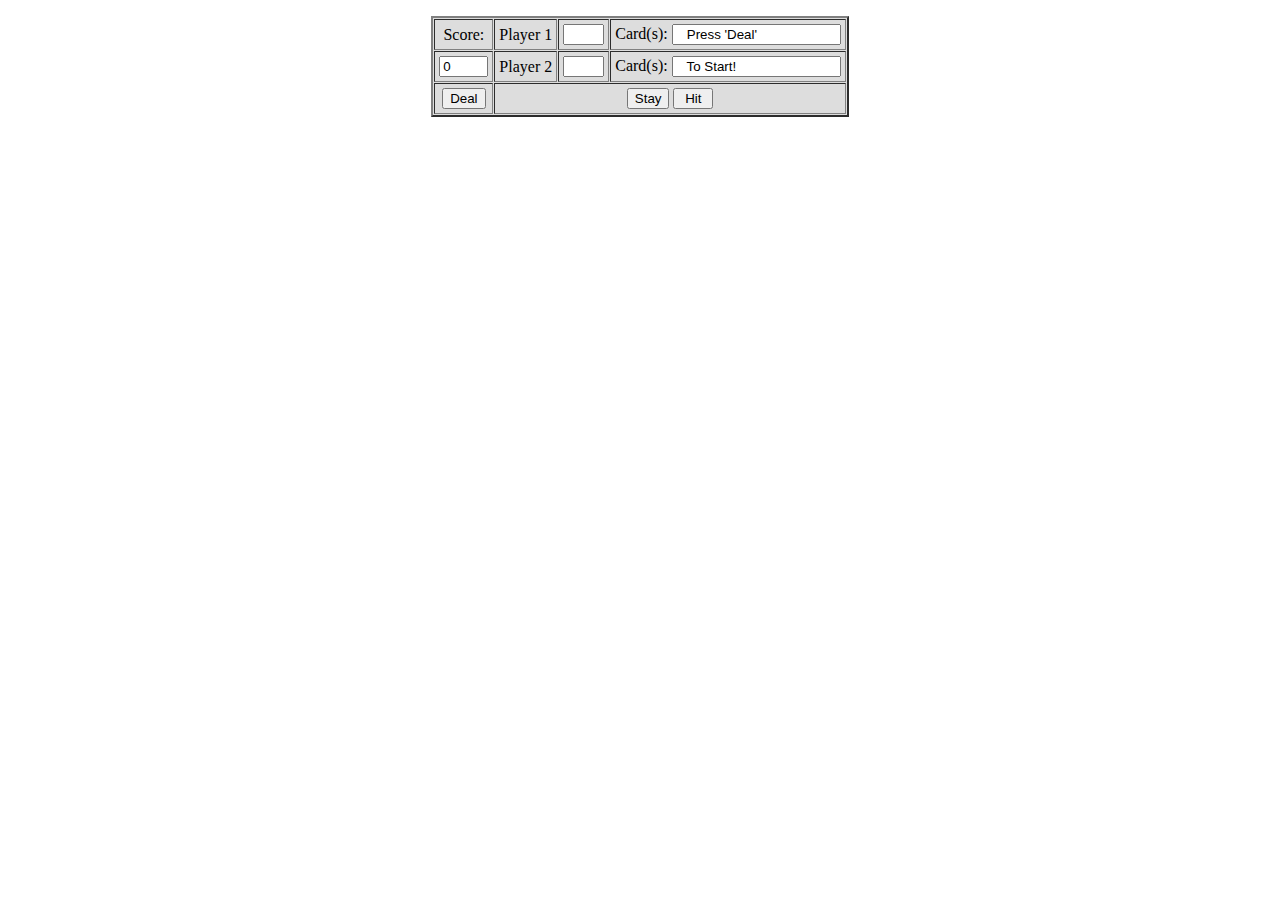
==== firstProject/index.html @ 76b1a359 "first proj" ====
<!DOCTYPE HTML>
<html>
	<head>
		<title>Blackjack Game</title>
  <link rel="stylesheet" href="stylesheet.css" type="text/css">

	<script type="text/javaScript">
		var gameOver; var cardCount;
			function Shuffle(max){
		var num=Math.random()*max;
			return Math.round(num)+1;
	}

	function getSuit(){
		suit = Shuffle(4);
			if(suit == 1) return "Spades";
			if(suit == 2) return "Clubs";
			if(suit == 3) return "Diamonds";
			else return "Hearts";
			}

	function cardName(card){
		if(card == 1) return "Ace";
		if(card == 11) return "Jack";
		if(card == 12) return "Queen";
		if(card == 13) return "King";
		return "" + card;
	}

	function cardValue(card,strWho){
		if(card == 1) {
			if(strWho =="You" && document.display.you.value >10){
			document.display.say2.value=document.display.say2.value+" Low"; return 1;}
			else return 11; }
		 if(card > 10) return 10; 
		return card;
	}

	function PickACard(strWho){
		card = Shuffle(12);
		suit = getSuit();
			if(strWho =="You")
				document.display.say2.value=(cardName(card) + " of " + suit);
			else
				document.display.say1.value=(cardName(card) + " of " + suit);
			return cardValue(card,strWho);
	}

	function NewHand(form){
		if(gameOver !=0)
			{form.say1.value=("Hand in Play!"); form.say2.value=(""); return;}
		else
			{form.dealer.value = 0; form.you.value = 0; cardCount=0;
			form.dealer.value = eval(form.dealer.value) + PickACard("Dealer");
			form.you.value = eval(form.you.value) + PickACard("You");
			gameOver= -1; cardCount+=1;}
	}

	function Dealer(form){
		
		if (gameOver ==0){
			form.say1.value=("Deal the Cards!"); form.say2.value=(""); return;}
		
		else if(form.you.value<10){ 
			form.say1.value=("Not Below Ten!"); form.say2.value=("Press Hit!"); return;}
		
		else if (cardCount <2){
			form.say1.value=("Minimum 2 Cards!"); form.say2.value=("Hit Again!"); return;}
		
		else while(form.dealer.value < 17){
			form.dealer.value = eval(form.dealer.value) + PickACard("Dealer");}
	}

	function User(form){
		
		if (gameOver ==0){
			form.say1.value=("Deal the Cards!"); form.say2.value=(""); return;}
		
		else {
			cardCount+=1; form.say1.value=("You Get...");
			form.you.value = eval(form.you.value) + PickACard("You");}
		
		if(form.you.value > 21){
			form.say1.value=("You Busted!");
			gameOver=0; form.numgames.value=eval(form.numgames.value)-1;}
	}

	function LookAtHands(form){
		if (gameOver ==0 || form.you.value<10 || cardCount <2){return;}
		
		else if(form.dealer.value > 21){
			form.say1.value=("House Busts!"); form.say2.value=("You Win! $$$$$$");
		gameOver=0; form.numgames.value=eval(form.numgames.value)+1;}
		 
		 else if(form.you.value > form.dealer.value){
		 	form.say1.value=("You Win!"); form.say2.value=("$$$$$$$$$$$$$$$");
		gameOver=0; form.numgames.value=eval(form.numgames.value)+1;}
		 
		 else if(form.dealer.value == form.you.value){
		 	form.say1.value=("Game Tied!"); form.say2.value=("Deal Again!");
		gameOver=0; form.numgames.value=eval(form.numgames.value)-1;}
		 
		 else{
		 	form.say1.value=("House Wins!"); form.say2.value=("Tough Luck!");
		gameOver=0; form.numgames.value=eval(form.numgames.value)-1;}
	}

	function setBj(){
	gameOver=0; cardCount=0; 
	document.display.dealer.value=""; 
	document.display.you.value="";
	document.display.numgames.value="0";
	document.display.say1.value="   Press 'Deal'";
	document.display.say2.value="   To Start!";
	}

</script>
</head>

<BODY OnLoad="setBj()">
	<p></p>

	<center>
		<form name="display">
			<table bgcolor="#ddd" border="2" cellspacing="1" cellpadding="4">
	<tr>
		<td><center>Score:</center></td>
			<td><center>Player 1</center></td>
				<td><center><input type=text name="dealer" size="2"></center></td>
					<td><center>Card(s):  <input type=text name="say1" size="18" value=""></center></td>
	</tr>
	<tr>
		<td><center><input type=text name="numgames" size="3" value="0"></center></td>
			<td><center>Player 2</center></td>
				<td><center><input type=text name="you" size="2"></center></td>
					<td><center>Card(s):  <input type=text name="say2" size="18" value=""></center></td>
	</tr>
	<tr>
	<td><center><input type=button value="Deal" onClick="NewHand(this.form)"></center></td>
			<td colspan=3><center>
<input type=button value="Stay" onClick="Dealer(this.form);LookAtHands(this.form);">
<input type=button value=" Hit " onClick="User(this.form)"></center></td></tr>
</table>
</form>
</center>

</body>
</html>
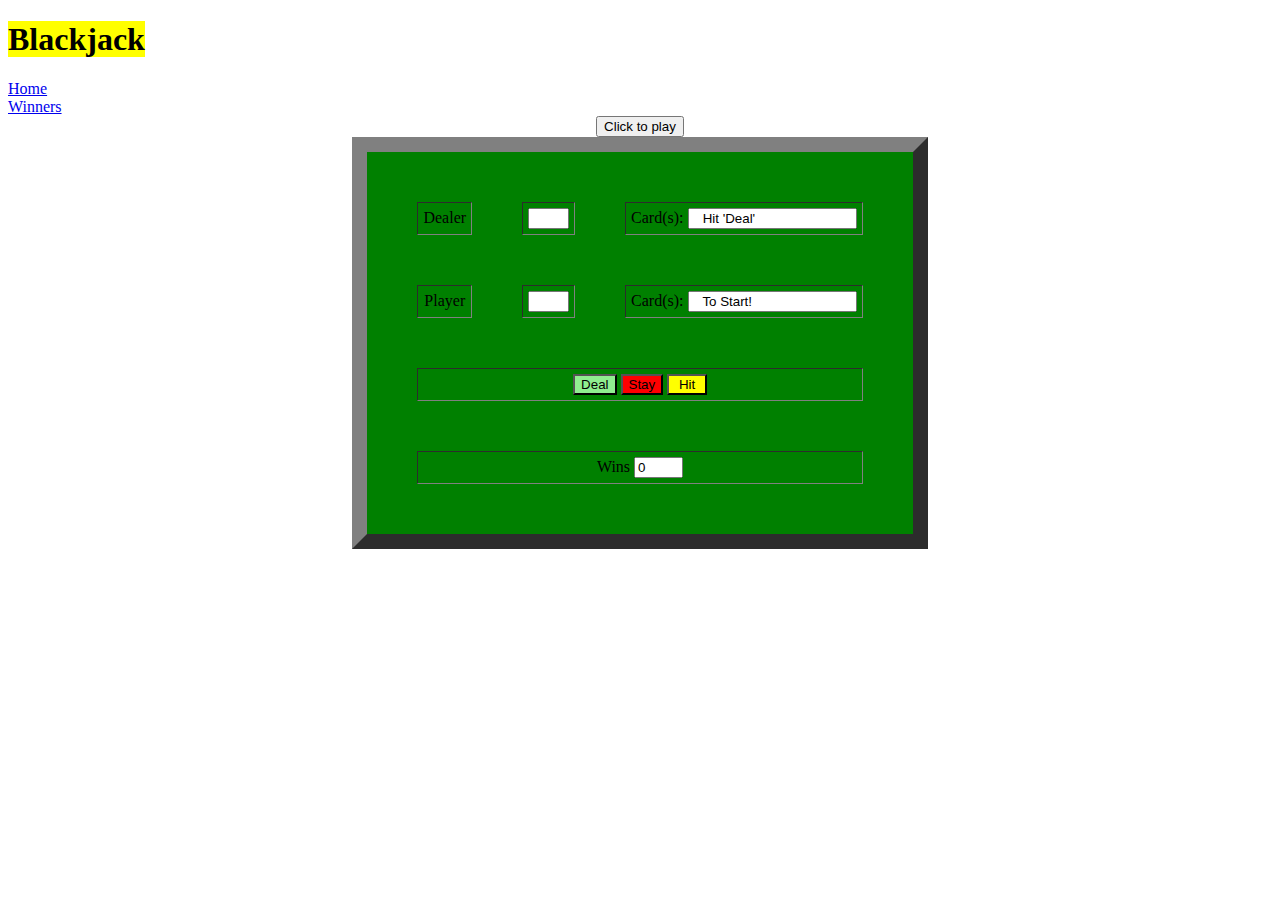
==== commit d0890bbc: "working blackjack" ====
--- a/firstProject/index.html
+++ b/firstProject/index.html
@@ -1,23 +1,50 @@
 <!DOCTYPE HTML>
-<html>
+<html lang="en">
 	<head>
+		   <meta charset="utf-8">
+		    <meta http-equiv="X-UA-Compatible" content="IE=edge">
+		    <meta name="viewport" content="width=device-width, initial-scale=1">
+		
+		    <meta name="description" content="">
+    <meta name="author" content="">
+    <link rel="icon" href="../../favicon.ico">
+
 		<title>Blackjack Game</title>
-  <link rel="stylesheet" href="stylesheet.css" type="text/css">
-
-	<script type="text/javaScript">
+
+<link href="../../dist/css/bootstrap.min.css" rel="stylesheet">
+
+    <!-- IE10 viewport hack for Surface/desktop Windows 8 bug -->
+    <link href="../../assets/css/ie10-viewport-bug-workaround.css" rel="stylesheet">
+
+    <!-- Custom styles for this template -->
+    <link href="starter-template.css" rel="stylesheet">
+
+    <!-- Just for debugging purposes. Don't actually copy these 2 lines! -->
+    <!--[if lt IE 9]><script src="../../assets/js/ie8-responsive-file-warning.js"></script><![endif]-->
+    <script src="../../assets/js/ie-emulation-modes-warning.js"></script>
+
+    <!-- HTML5 shim and Respond.js for IE8 support of HTML5 elements and media queries -->
+    <!--[if lt IE 9]>
+      <script src="https://oss.maxcdn.com/html5shiv/3.7.2/html5shiv.min.js"></script>
+      <script src="https://oss.maxcdn.com/respond/1.4.2/respond.min.js"></script>
+    <![endif]-->
+		<script type="text/javaScript">
+		
+
 		var gameOver; var cardCount;
-			function Shuffle(max){
+	
+	function Shuffle(max){
 		var num=Math.random()*max;
-			return Math.round(num)+1;
-	}
+		return Math.round(num)+1;
+		}
 
 	function getSuit(){
 		suit = Shuffle(4);
-			if(suit == 1) return "Spades";
-			if(suit == 2) return "Clubs";
-			if(suit == 3) return "Diamonds";
-			else return "Hearts";
-			}
+		if(suit == 1) return "Spades";
+		if(suit == 2) return "Clubs";
+		if(suit == 3) return "Diamonds";
+		else return "Hearts";
+	}
 
 	function cardName(card){
 		if(card == 1) return "Ace";
@@ -29,120 +56,192 @@
 
 	function cardValue(card,strWho){
 		if(card == 1) {
-			if(strWho =="You" && document.display.you.value >10){
-			document.display.say2.value=document.display.say2.value+" Low"; return 1;}
-			else return 11; }
+		
+		if(strWho =="You" && document.display.you.value >10){
+			document.display.say2.value=document.display.say2.value+" Low"; return 1;
+		}
+		
+		else return 11; 
+		}
+		
 		 if(card > 10) return 10; 
+		
 		return card;
-	}
+		}
 
 	function PickACard(strWho){
 		card = Shuffle(12);
 		suit = getSuit();
-			if(strWho =="You")
-				document.display.say2.value=(cardName(card) + " of " + suit);
-			else
-				document.display.say1.value=(cardName(card) + " of " + suit);
-			return cardValue(card,strWho);
-	}
-
+		
+		if(strWho =="You")
+			document.display.say2.value=(cardName(card) + " of " + suit);
+		
+		else
+			document.display.say1.value=(cardName(card) + " of " + suit);
+		
+		return cardValue(card,strWho);
+	}
+	
 	function NewHand(form){
-		if(gameOver !=0)
-			{form.say1.value=("Hand in Play!"); form.say2.value=(""); return;}
-		else
-			{form.dealer.value = 0; form.you.value = 0; cardCount=0;
+		if(gameOver !=0){
+				form.say1.value=("Hand in Play!"); form.say2.value=(""); return;
+		}
+		else{
+			form.dealer.value = 0; form.you.value = 0; cardCount=0;
 			form.dealer.value = eval(form.dealer.value) + PickACard("Dealer");
 			form.you.value = eval(form.you.value) + PickACard("You");
-			gameOver= -1; cardCount+=1;}
+			gameOver= -1; cardCount+=1;
+		}
 	}
 
 	function Dealer(form){
-		
 		if (gameOver ==0){
-			form.say1.value=("Deal the Cards!"); form.say2.value=(""); return;}
-		
-		else if(form.you.value<10){ 
-			form.say1.value=("Not Below Ten!"); form.say2.value=("Press Hit!"); return;}
+			form.say1.value=("Deal the Cards!"); form.say2.value=(""); return;
+		}
+		
+		else if(form.you.value<10){
+			form.say1.value=("Not Below Ten!"); form.say2.value=("Take a Hit!"); return;
+		}
 		
 		else if (cardCount <2){
-			form.say1.value=("Minimum 2 Cards!"); form.say2.value=("Hit Again!"); return;}
+				form.say1.value=("Minimum 2 Cards!"); form.say2.value=("Hit Again!"); return;
+	}
 		
 		else while(form.dealer.value < 17){
-			form.dealer.value = eval(form.dealer.value) + PickACard("Dealer");}
-	}
+			form.dealer.value = eval(form.dealer.value) + PickACard("Dealer");
+		}
+		}
 
 	function User(form){
-		
 		if (gameOver ==0){
-			form.say1.value=("Deal the Cards!"); form.say2.value=(""); return;}
+				form.say1.value=("Deal the Cards!"); form.say2.value=(""); return;
+			}
 		
 		else {
 			cardCount+=1; form.say1.value=("You Get...");
-			form.you.value = eval(form.you.value) + PickACard("You");}
-		
+			form.you.value = eval(form.you.value) + PickACard("You");
+		}
 		if(form.you.value > 21){
 			form.say1.value=("You Busted!");
-			gameOver=0; form.numgames.value=eval(form.numgames.value)-1;}
+			gameOver=0; form.numgames.value=eval(form.numgames.value)-1;
+		}
 	}
 
 	function LookAtHands(form){
-		if (gameOver ==0 || form.you.value<10 || cardCount <2){return;}
+		if (gameOver ==0 || form.you.value<10 || cardCount <2){return;
+		}
 		
 		else if(form.dealer.value > 21){
-			form.say1.value=("House Busts!"); form.say2.value=("You Win! $$$$$$");
-		gameOver=0; form.numgames.value=eval(form.numgames.value)+1;}
+		form.say1.value=("House Busts!"); form.say2.value=("You Win!");
+		gameOver=0; form.numgames.value=eval(form.numgames.value)+1;
+		}
+		
+		 else if(form.you.value > form.dealer.value)
+		{form.say1.value=("You Win!"); form.say2.value=("$$$$$$$$");
+		gameOver=0; form.numgames.value=eval(form.numgames.value)+1;
+		}
 		 
-		 else if(form.you.value > form.dealer.value){
-		 	form.say1.value=("You Win!"); form.say2.value=("$$$$$$$$$$$$$$$");
-		gameOver=0; form.numgames.value=eval(form.numgames.value)+1;}
+		 else if(form.dealer.value == form.you.value)
+		{form.say1.value=("Game Tied!"); form.say2.value=("Deal Again!");
+		gameOver=0; form.numgames.value=eval(form.numgames.value)-1;
+		}
 		 
-		 else if(form.dealer.value == form.you.value){
-		 	form.say1.value=("Game Tied!"); form.say2.value=("Deal Again!");
-		gameOver=0; form.numgames.value=eval(form.numgames.value)-1;}
-		 
-		 else{
-		 	form.say1.value=("House Wins!"); form.say2.value=("Tough Luck!");
-		gameOver=0; form.numgames.value=eval(form.numgames.value)-1;}
-	}
-
-	function setBj(){
-	gameOver=0; cardCount=0; 
-	document.display.dealer.value=""; 
-	document.display.you.value="";
-	document.display.numgames.value="0";
-	document.display.say1.value="   Press 'Deal'";
-	document.display.say2.value="   To Start!";
-	}
+		 else
+		{form.say1.value=("House Wins!"); form.say2.value=("Sucker!");
+		gameOver=0; form.numgames.value=eval(form.numgames.value)-1;
+		}
+	}
+
+
+function setBj(){
+gameOver=0; cardCount=0; 
+document.display.dealer.value=""; 
+document.display.you.value="";
+document.display.numgames.value="0";
+document.display.say1.value="   Hit 'Deal'";
+document.display.say2.value="   To Start!";
+}
+
 
 </script>
 </head>
-
-<BODY OnLoad="setBj()">
-	<p></p>
-
-	<center>
+       
+    </nav>
+	
+		<div class="row">
+			<div class="col-md-4 centered starter-template">
+				
+			</div>
+	
+		    <div class="col-md-4 centered starter-template">
+	    		<h1><mark>Blackjack</mark></h1>
+	      	</div>
+      
+	      	<div class="col-md-4">
+	      		<li class="active"><a href="https://generalassemb.ly/seattle">Home</a></li>
+	            <li><a href="https://www.bovada.lv/">Winners</a></li>
+	        </div>
+
+    </div><!-- /.container -->
+
+<center>
+<button onclick="myFunction()">Click to play</button>
+</center>
+<script>
+function myFunction() {
+    alert("CREDIT CARD ACCEPTED! Please enjoy!");
+}
+</script>
+
+
+<body background="http://www.wallpaperup.com/uploads/wallpapers/2014/05/20/355075/f37a756008e9c1f0c681b571762a1ff2.jpg">
+
+
+
+<body OnLoad="setBj()">
+    <div class="auto-style1">
+
+	  <center>
 		<form name="display">
-			<table bgcolor="#ddd" border="2" cellspacing="1" cellpadding="4">
+		
+			<table bgcolor="green" border="15" cellspacing="50" cellpadding="5">
 	<tr>
-		<td><center>Score:</center></td>
-			<td><center>Player 1</center></td>
+			<td><center>Dealer</center></td>
 				<td><center><input type=text name="dealer" size="2"></center></td>
 					<td><center>Card(s):  <input type=text name="say1" size="18" value=""></center></td>
 	</tr>
 	<tr>
-		<td><center><input type=text name="numgames" size="3" value="0"></center></td>
-			<td><center>Player 2</center></td>
-				<td><center><input type=text name="you" size="2"></center></td>
-					<td><center>Card(s):  <input type=text name="say2" size="18" value=""></center></td>
+		<td><center>Player</center></td>
+		
+		<td><center><input type=text name="you" size="2"></center></td>
+		
+		<td><center>Card(s):  <input type=text name="say2" size="18" value=""></center></td>
 	</tr>
 	<tr>
-	<td><center><input type=button value="Deal" onClick="NewHand(this.form)"></center></td>
-			<td colspan=3><center>
-<input type=button value="Stay" onClick="Dealer(this.form);LookAtHands(this.form);">
-<input type=button value=" Hit " onClick="User(this.form)"></center></td></tr>
-</table>
-</form>
-</center>
+		<td colspan=3><center>
+	
+		<input type=button style="background-color:lightgreen" value="Deal" onClick="NewHand(this.form)">
+	
+		<input type=button style="background-color:red" value="Stay"  onClick="Dealer(this.form);LookAtHands(this.form);">
+	
+		<input type=button style="background-color:yellow" value=" Hit " onClick="User(this.form)"></center></tr>
+	
+		<td colspan= 3><center>Wins <input type=text name="numgames" size="3" value="0"></center></td>
+	</tr>
+			</table>
+		</form>
+	  </center>
+	</div>
+
+
+	<script src="https://ajax.googleapis.com/ajax/libs/jquery/1.11.3/jquery.min.js"></script>
+    <script>window.jQuery || document.write('<script src="../../assets/js/vendor/jquery.min.js"><\/script>')</script>
+    <script src="../../dist/js/bootstrap.min.js"></script>
+    <!-- IE10 viewport hack for Surface/desktop Windows 8 bug -->
+    <script src="../../assets/js/ie10-viewport-bug-workaround.js"></script>
+
+
+
 
 </body>
 </html> 
